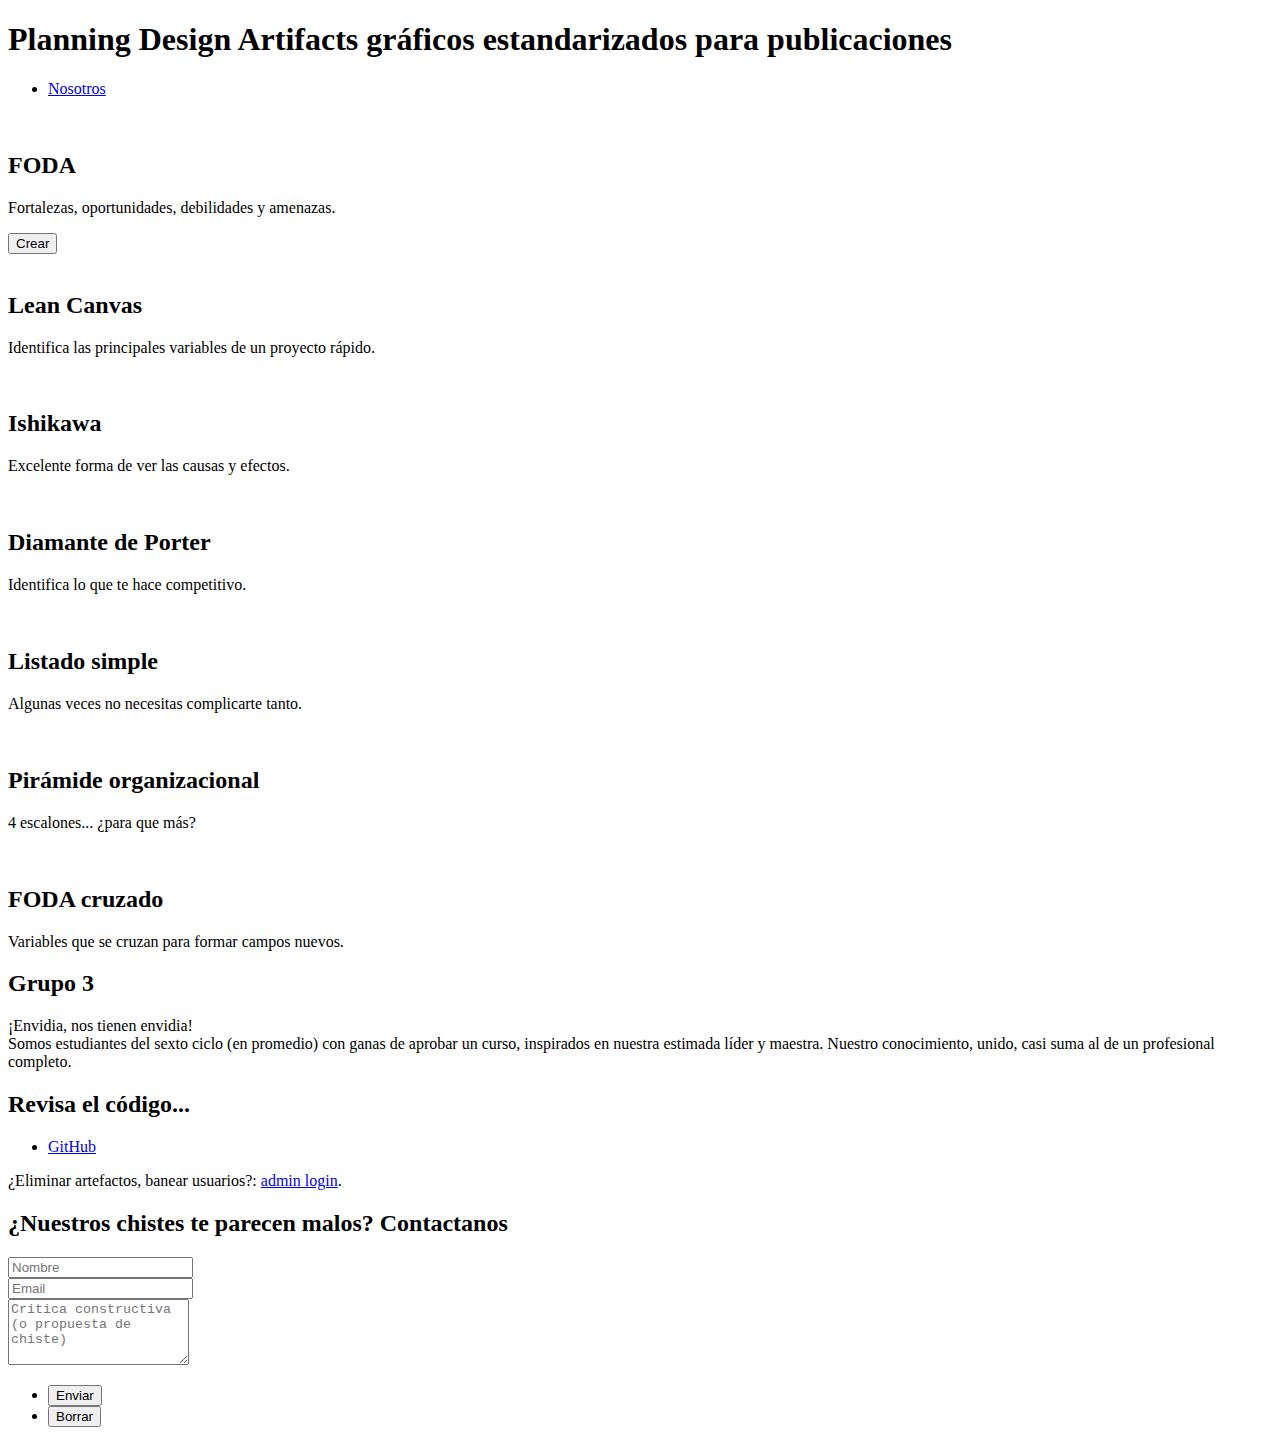
==== src/main/resources/templates/index.html @ 967a8eea "Added new files: Comment class (but not model), and EmailService. Reconfigured Spring Security. Mino" ====
<!DOCTYPE HTML>
<html lang="es">
<head>
    <title>PDA: Gráficos Estandarizados</title>
    <meta charset="utf-8"/>
    <meta content="width=device-width, initial-scale=1, user-scalable=no" name="viewport"/>
    <link rel="stylesheet" th:href="@{/css/main.css}"/>
    <noscript>
        <link rel="stylesheet" th:href="@{/css/noscript.css}"/>
    </noscript>
</head>
<body class="is-preload">

<!-- Wrapper -->
<div id="wrapper">

    <!-- Header -->
    <header id="header">
        <h1><a th:href="@{/}"><strong>Planning Design Artifacts</strong> gráficos estandarizados para
            publicaciones</a></h1>
        <nav>
            <ul>
                <li><a class="icon solid fa-info-circle" href="#footer">Nosotros</a></li>
            </ul>
        </nav>
    </header>

    <!-- Main -->
    <div id="main">
        <article class="thumb">
            <a class="image" th:href="@{/images/fulls/1.png}"><img alt="" th:src="@{/images/thumbs/1.png}"/></a>
            <h2>FODA</h2>
            <p>Fortalezas, oportunidades, debilidades y amenazas.</p>
            <button class="primary">Crear</button>
        </article>
        <article class="thumb">
            <a class="image" th:href="@{/images/fulls/2.png}"><img alt="" th:src="@{/images/thumbs/2.png}"/></a>
            <h2>Lean Canvas</h2>
            <p>Identifica las principales variables de un proyecto rápido.</p>
        </article>
        <article class="thumb">
            <a class="image" th:href="@{/images/fulls/3.png}"><img alt="" th:src="@{/images/thumbs/3.png}"/></a>
            <h2>Ishikawa</h2>
            <p>Excelente forma de ver las causas y efectos.</p>
        </article>
        <article class="thumb">
            <a class="image" th:href="@{/images/fulls/4.png}"><img alt="" th:src="@{/images/thumbs/4.png}"/></a>
            <h2>Diamante de Porter</h2>
            <p>Identifica lo que te hace competitivo.</p>
        </article>
        <article class="thumb">
            <a class="image" th:href="@{/images/fulls/5.png}"><img alt="" th:src="@{/images/thumbs/5.png}"/></a>
            <h2>Listado simple</h2>
            <p>Algunas veces no necesitas complicarte tanto.</p>
        </article>
        <article class="thumb">
            <a class="image" th:href="@{/images/fulls/6.png}"><img alt="" th:src="@{/images/thumbs/6.png}"/></a>
            <h2>Pirámide organizacional</h2>
            <p>4 escalones... ¿para que más?</p>
        </article>
        <article class="thumb">
            <a class="image" th:href="@{/images/fulls/7.png}"><img alt="" th:src="@{/images/thumbs/7.png}"/></a>
            <h2>FODA cruzado</h2>
            <p>Variables que se cruzan para formar campos nuevos.</p>
        </article>
    </div>

    <!-- Footer -->
    <footer class="panel" id="footer">
        <div class="inner split">
            <div>
                <section>
                    <h2>Grupo 3</h2>
                    <p>¡Envidia, nos tienen envidia!<br>
                        Somos estudiantes del sexto ciclo (en promedio) con ganas de aprobar un curso, inspirados en
                        nuestra estimada líder y maestra. Nuestro conocimiento, unido, casi suma al de un profesional
                        completo.</p>
                </section>
                <section>
                    <h2>Revisa el código...</h2>
                    <ul class="icons">
                        <li><a class="icon brands fa-github" href="#"><span class="label">GitHub</span></a></li>
                    </ul>
                </section>
                <p class="copyright">
                    ¿Eliminar artefactos, banear usuarios?: <a href="/login">admin login</a>.
                </p>
            </div>
            <div>
                <section>
                    <h2>¿Nuestros chistes te parecen malos? Contactanos</h2>
                    <form action="/comentarios" method="post">
                        <div class="fields">
                            <div class="field half">
                                <input id="name" name="name" placeholder="Nombre" type="text"/>
                            </div>
                            <div class="field half">
                                <input id="email" name="email" placeholder="Email" type="text"/>
                            </div>
                            <div class="field">
                                <textarea id="message" name="message"
                                          placeholder="Critica constructiva (o propuesta de chiste)"
                                          rows="4"></textarea>
                            </div>
                        </div>
                        <ul class="actions">
                            <li><input class="primary" type="submit" value="Enviar"/></li>
                            <li><input type="reset" value="Borrar"/></li>
                        </ul>
                    </form>
                </section>
            </div>
        </div>
    </footer>

</div>

<!-- Scripts -->
<script th:src="@{/js/jquery.min.js}"></script>
<script th:src="@{/js/jquery.poptrox.min.js}"></script>
<script th:src="@{/js/browser.min.js}"></script>
<script th:src="@{/js/breakpoints.min.js}"></script>
<script th:src="@{/js/util.js}"></script>
<script th:src="@{/js/main.js}"></script>

</body>
</html>
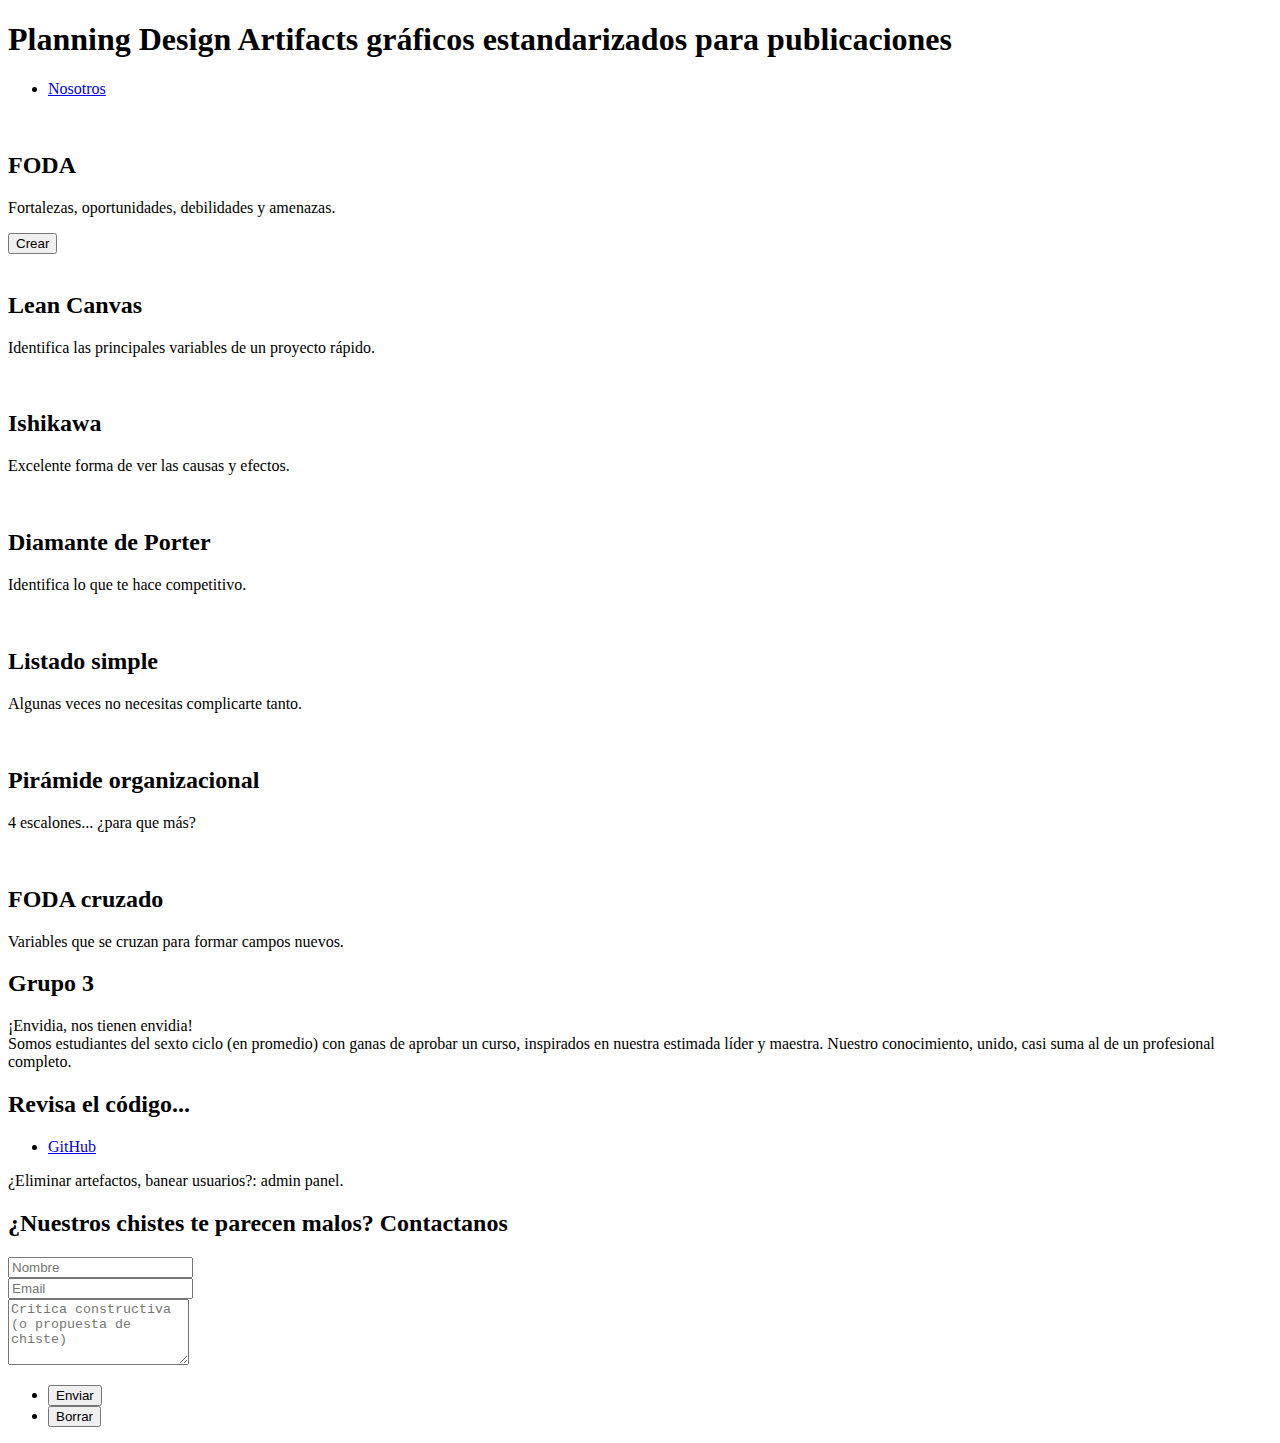
==== commit b40c5e77: "Merge pull request #3 from duberlyguarnizofuentesrivera/master" ====
--- a/src/main/resources/templates/index.html
+++ b/src/main/resources/templates/index.html
@@ -83,13 +83,14 @@
                     </ul>
                 </section>
                 <p class="copyright">
-                    ¿Eliminar artefactos, banear usuarios?: <a href="/login">admin login</a>.
+                    ¿Eliminar artefactos, banear usuarios?: <a th:href="@{/admin}">admin panel</a>.
                 </p>
             </div>
             <div>
                 <section>
                     <h2>¿Nuestros chistes te parecen malos? Contactanos</h2>
-                    <form action="/comentarios" method="post">
+                    <form action="/comentarios" enctype="application/x-www-form-urlencoded" method="post"
+                          th:action="@{/comentarios}">
                         <div class="fields">
                             <div class="field half">
                                 <input id="name" name="name" placeholder="Nombre" type="text"/>
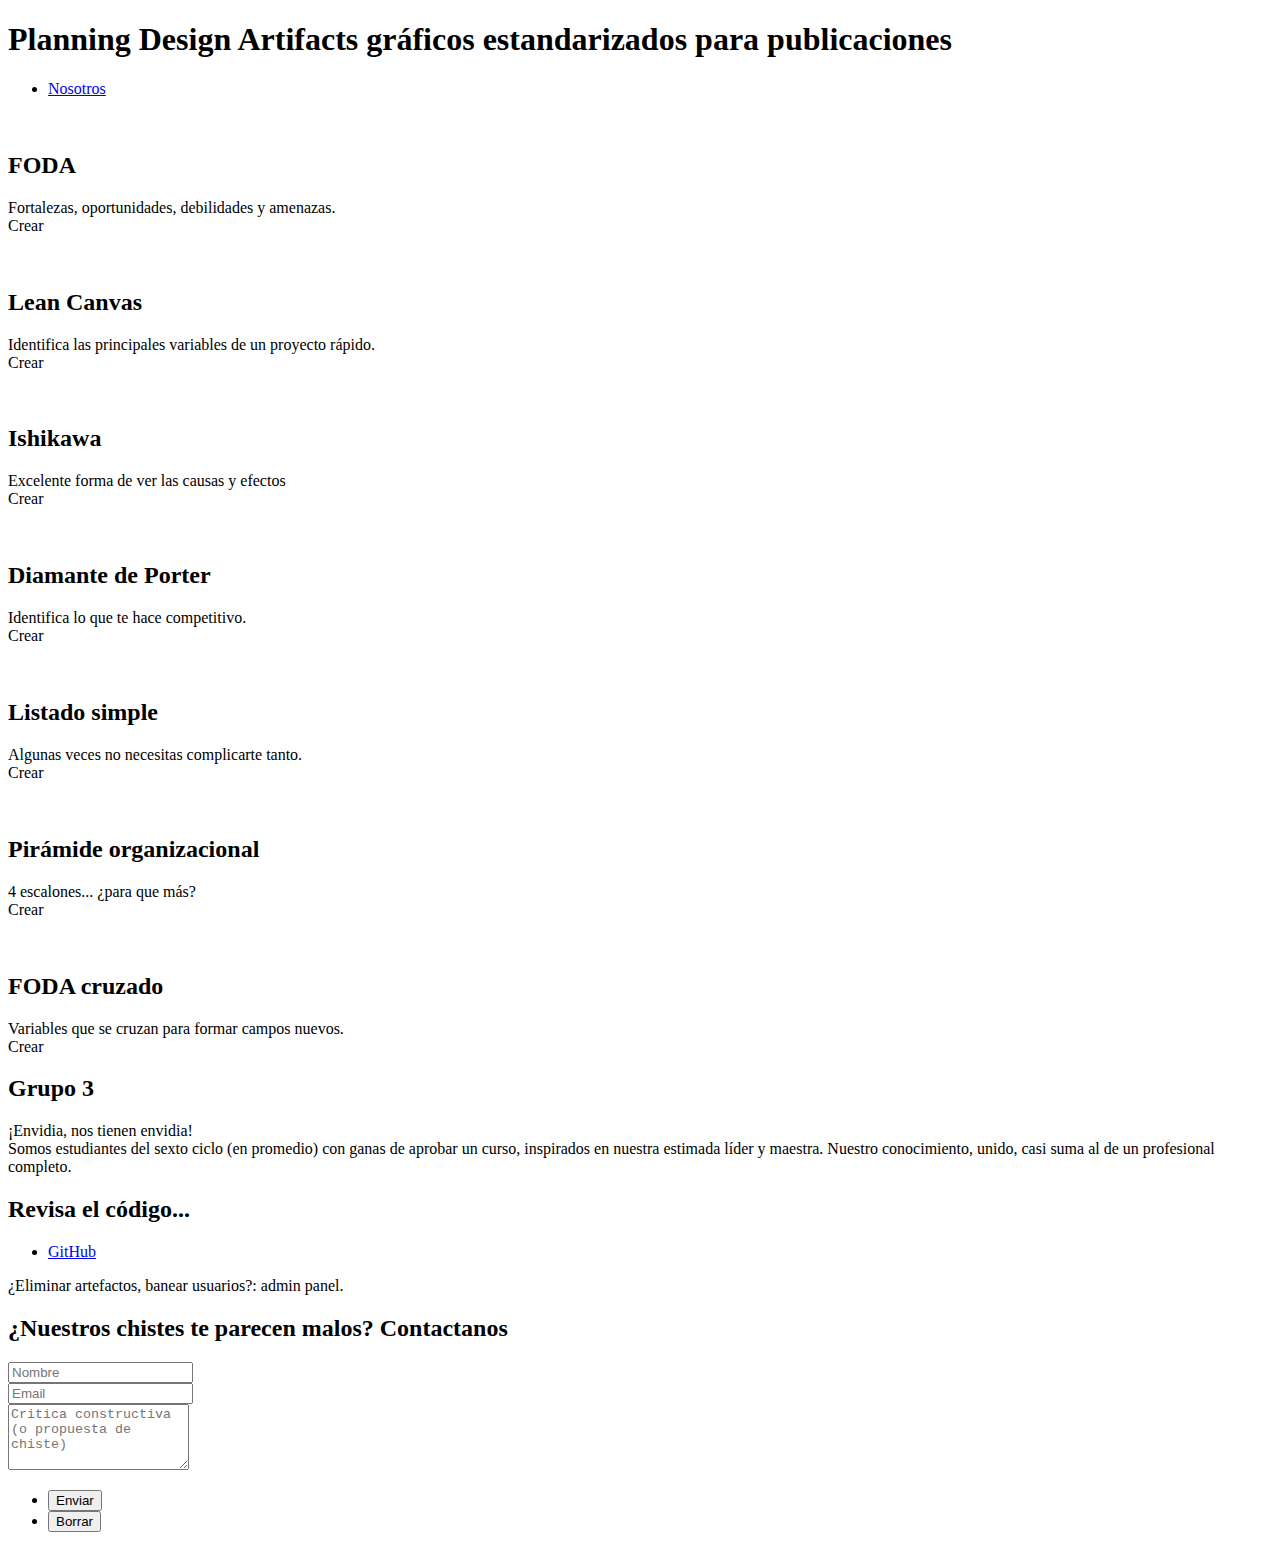
==== commit 467c0738: "Merge pull request #8 from duberlyguarnizofuentesrivera/master" ====
--- a/src/main/resources/templates/index.html
+++ b/src/main/resources/templates/index.html
@@ -3,7 +3,8 @@
 <head>
     <title>PDA: Gráficos Estandarizados</title>
     <meta charset="utf-8"/>
-    <meta content="width=device-width, initial-scale=1, user-scalable=no" name="viewport"/>
+    <meta content="width=device-width, initial-scale=1, user-scalable=yes" name="viewport"/>
+    <meta name="Creación automática de artefactos visuales para su uso en publicaciones con estándares APA y otros.">
     <link rel="stylesheet" th:href="@{/css/main.css}"/>
     <noscript>
         <link rel="stylesheet" th:href="@{/css/noscript.css}"/>
@@ -26,42 +27,41 @@
     </header>
 
     <!-- Main -->
-    <div id="main">
+    <div id="main" style="flex-direction: unset;!important;">
         <article class="thumb">
             <a class="image" th:href="@{/images/fulls/1.png}"><img alt="" th:src="@{/images/thumbs/1.png}"/></a>
             <h2>FODA</h2>
-            <p>Fortalezas, oportunidades, debilidades y amenazas.</p>
-            <button class="primary">Crear</button>
+            <p>Fortalezas, oportunidades, debilidades y amenazas.<br><a class="button primary">Crear</a></p>
         </article>
         <article class="thumb">
             <a class="image" th:href="@{/images/fulls/2.png}"><img alt="" th:src="@{/images/thumbs/2.png}"/></a>
             <h2>Lean Canvas</h2>
-            <p>Identifica las principales variables de un proyecto rápido.</p>
+            <p>Identifica las principales variables de un proyecto rápido.<br><a class="button primary">Crear</a></p>
         </article>
         <article class="thumb">
             <a class="image" th:href="@{/images/fulls/3.png}"><img alt="" th:src="@{/images/thumbs/3.png}"/></a>
             <h2>Ishikawa</h2>
-            <p>Excelente forma de ver las causas y efectos.</p>
+            <p>Excelente forma de ver las causas y efectos<br><a class="button primary">Crear</a></p>
         </article>
         <article class="thumb">
             <a class="image" th:href="@{/images/fulls/4.png}"><img alt="" th:src="@{/images/thumbs/4.png}"/></a>
             <h2>Diamante de Porter</h2>
-            <p>Identifica lo que te hace competitivo.</p>
+            <p>Identifica lo que te hace competitivo.<br><a class="button primary">Crear</a></p>
         </article>
         <article class="thumb">
             <a class="image" th:href="@{/images/fulls/5.png}"><img alt="" th:src="@{/images/thumbs/5.png}"/></a>
             <h2>Listado simple</h2>
-            <p>Algunas veces no necesitas complicarte tanto.</p>
+            <p>Algunas veces no necesitas complicarte tanto.<br><a class="button primary">Crear</a></p>
         </article>
         <article class="thumb">
             <a class="image" th:href="@{/images/fulls/6.png}"><img alt="" th:src="@{/images/thumbs/6.png}"/></a>
             <h2>Pirámide organizacional</h2>
-            <p>4 escalones... ¿para que más?</p>
+            <p>4 escalones... ¿para que más?<br><a class="button primary">Crear</a></p>
         </article>
         <article class="thumb">
             <a class="image" th:href="@{/images/fulls/7.png}"><img alt="" th:src="@{/images/thumbs/7.png}"/></a>
             <h2>FODA cruzado</h2>
-            <p>Variables que se cruzan para formar campos nuevos.</p>
+            <p>Variables que se cruzan para formar campos nuevos.<br><a class="button primary">Crear</a></p>
         </article>
     </div>
 
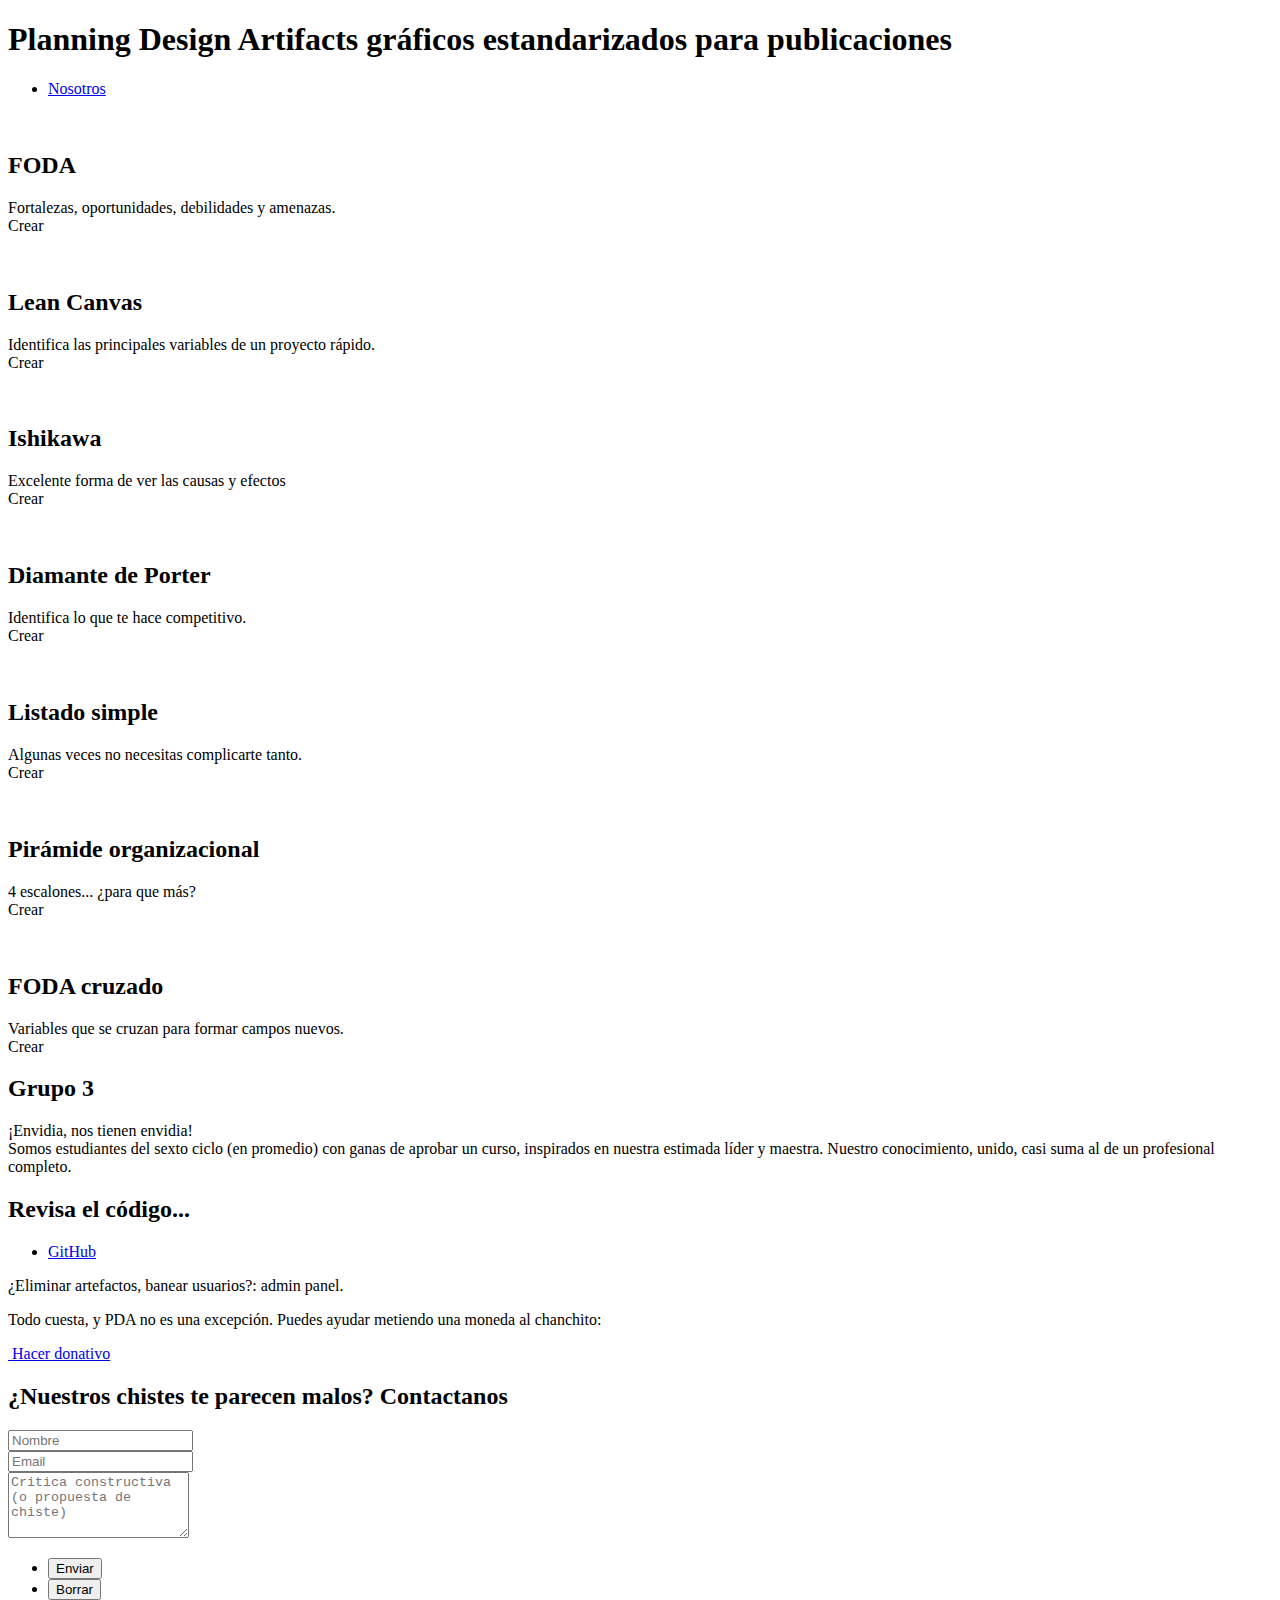
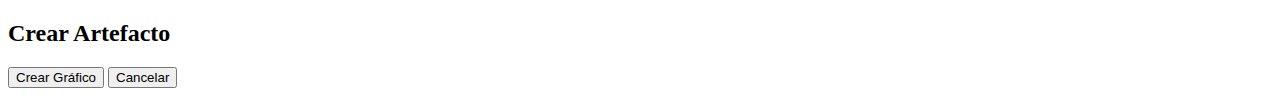
==== commit 4ad781b3: "Added form and popup for creation of graphs. Added new JS file: forms.js. Added loggers to some cont" ====
--- a/src/main/resources/templates/index.html
+++ b/src/main/resources/templates/index.html
@@ -31,17 +31,21 @@
         <article class="thumb">
             <a class="image" th:href="@{/images/fulls/1.png}"><img alt="" th:src="@{/images/thumbs/1.png}"/></a>
             <h2>FODA</h2>
-            <p>Fortalezas, oportunidades, debilidades y amenazas.<br><a class="button primary">Crear</a></p>
+            <p>Fortalezas, oportunidades, debilidades y amenazas.<br><a class="button primary"
+                                                                        onclick="showCreationForm(1)">Crear</a></p>
         </article>
         <article class="thumb">
             <a class="image" th:href="@{/images/fulls/2.png}"><img alt="" th:src="@{/images/thumbs/2.png}"/></a>
             <h2>Lean Canvas</h2>
-            <p>Identifica las principales variables de un proyecto rápido.<br><a class="button primary">Crear</a></p>
+            <p>Identifica las principales variables de un proyecto rápido.<br><a class="button primary"
+                                                                                 onclick="showCreationForm(2)">Crear</a>
+            </p>
         </article>
         <article class="thumb">
             <a class="image" th:href="@{/images/fulls/3.png}"><img alt="" th:src="@{/images/thumbs/3.png}"/></a>
             <h2>Ishikawa</h2>
-            <p>Excelente forma de ver las causas y efectos<br><a class="button primary">Crear</a></p>
+            <p>Excelente forma de ver las causas y efectos<br><a class="button primary" onclick="showCreationForm(3)">Crear</a>
+            </p>
         </article>
         <article class="thumb">
             <a class="image" th:href="@{/images/fulls/4.png}"><img alt="" th:src="@{/images/thumbs/4.png}"/></a>
@@ -79,12 +83,20 @@
                 <section>
                     <h2>Revisa el código...</h2>
                     <ul class="icons">
-                        <li><a class="icon brands fa-github" href="#"><span class="label">GitHub</span></a></li>
+                        <li><a class="icon brands fa-github"
+                               href="https://github.com/duberlyguarnizofuentesrivera/DesignArtifacts"><span
+                                class="label">GitHub</span></a></li>
                     </ul>
                 </section>
-                <p class="copyright">
-                    ¿Eliminar artefactos, banear usuarios?: <a th:href="@{/admin}">admin panel</a>.
-                </p>
+                <div>
+                    <p class="copyright">
+                        ¿Eliminar artefactos, banear usuarios?: <a th:href="@{/admin}">admin panel</a>.
+                    </p>
+                </div>
+                <div>
+                    <p>Todo cuesta, y PDA no es una excepción. Puedes ayudar metiendo una moneda al chanchito:</p>
+                    <a class="button icon solid fa-piggy-bank" href="#">&nbsp;Hacer donativo</a>
+                </div>
             </div>
             <div>
                 <section>
@@ -113,16 +125,40 @@
             </div>
         </div>
     </footer>
+</div>
+<!--popup form-->
+<!-- [1] -->
+<div aria-hidden="true" class="modal" id="graph-creation-form">
+    <!-- [2] -->
+    <div class="modal__overlay" tabindex="-1">
+        <!-- [3] -->
+        <div aria-labelledby="graph-creation-form-title" aria-modal="true" class="modal__container" role="dialog">
+            <header>
+                <h2 id="graph-creation-form-title">Crear Artefacto</h2>
+            </header>
+            <main class="modal__content" id="graph-creation-form-content">
+                <form class="form-container" id="graph-creation-form-controls">
 
+                </form>
+            </main>
+            <footer class="modal__footer">
+                <button class="button primary" id="btn-create-graph" name="createAdmin">Crear Gráfico</button>
+                <button class="button" id="btn-close-new-graph-popup">Cancelar</button>
+            </footer>
+
+        </div>
+    </div>
 </div>
 
 <!-- Scripts -->
+<script th:src="@{/js/micromodal.min.js}"></script>
 <script th:src="@{/js/jquery.min.js}"></script>
 <script th:src="@{/js/jquery.poptrox.min.js}"></script>
 <script th:src="@{/js/browser.min.js}"></script>
 <script th:src="@{/js/breakpoints.min.js}"></script>
 <script th:src="@{/js/util.js}"></script>
 <script th:src="@{/js/main.js}"></script>
+<script th:src="@{/js/forms.js}"></script>
 
 </body>
 </html>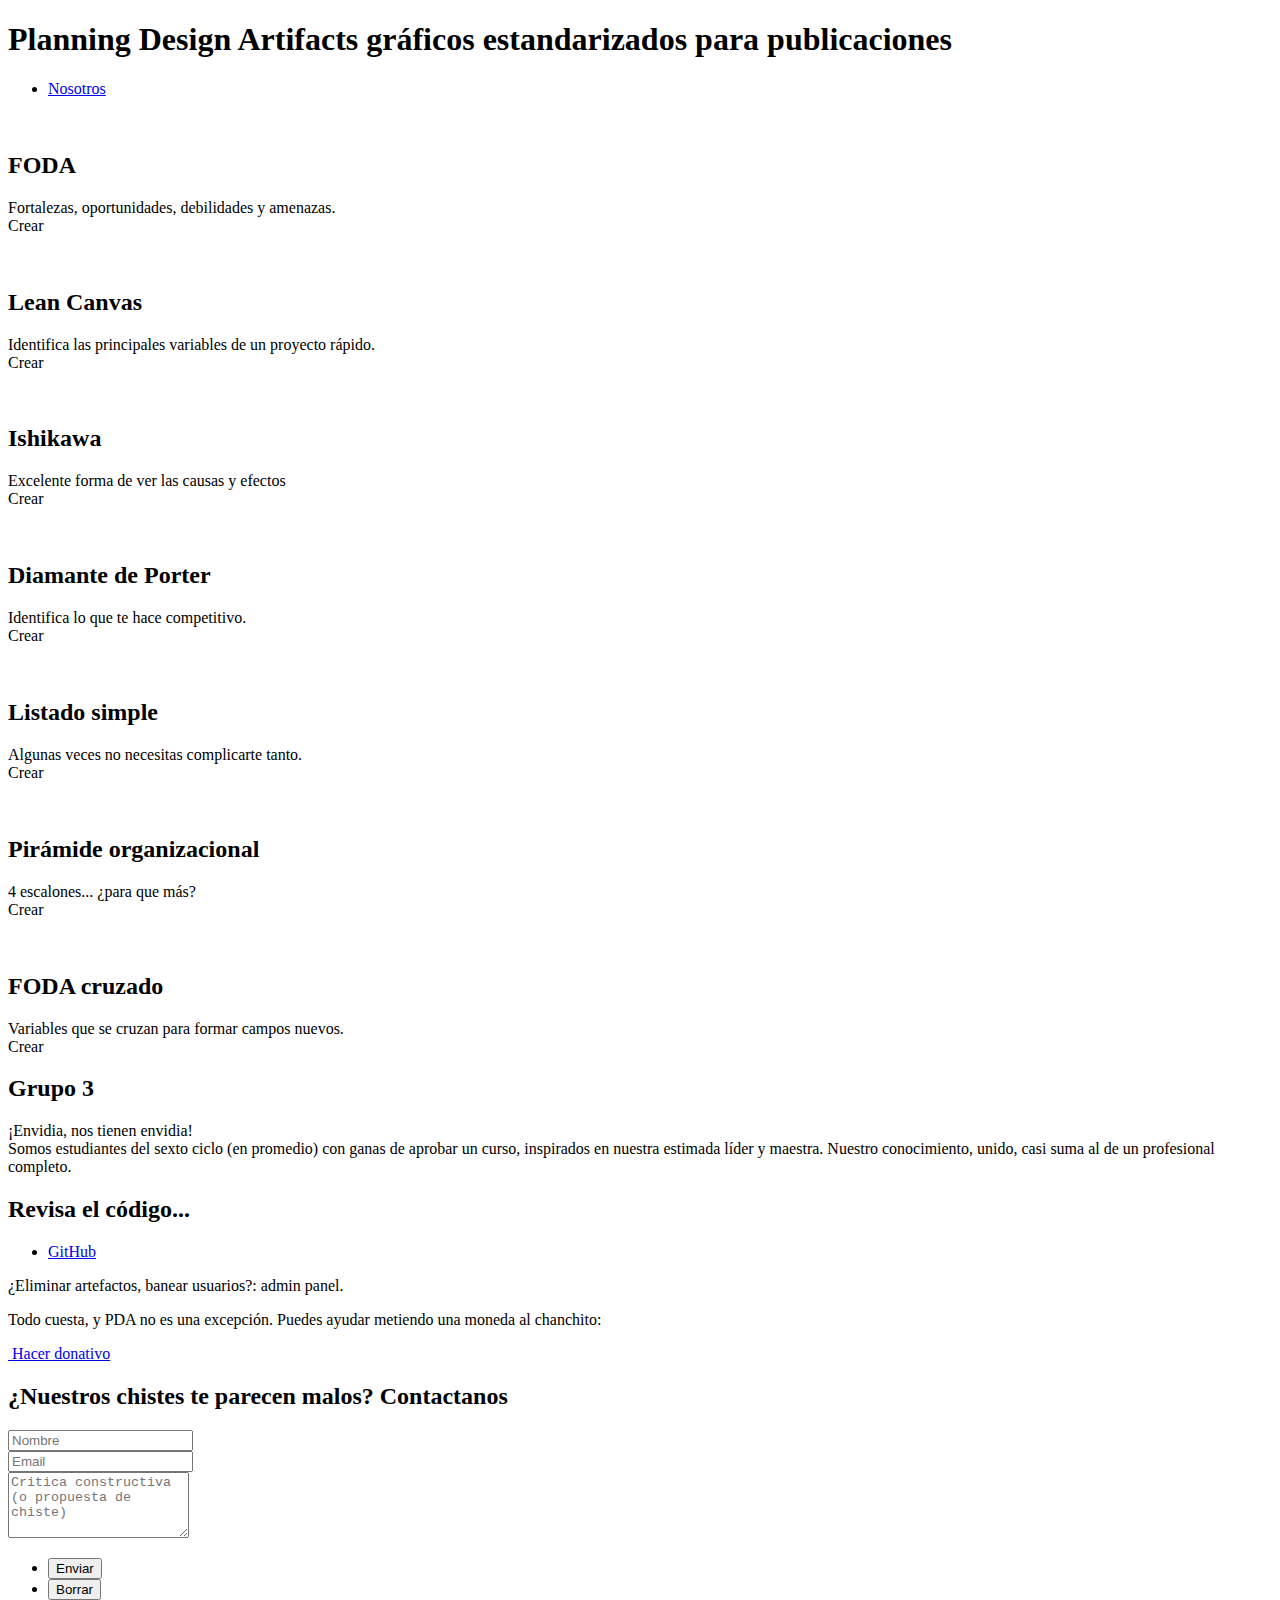
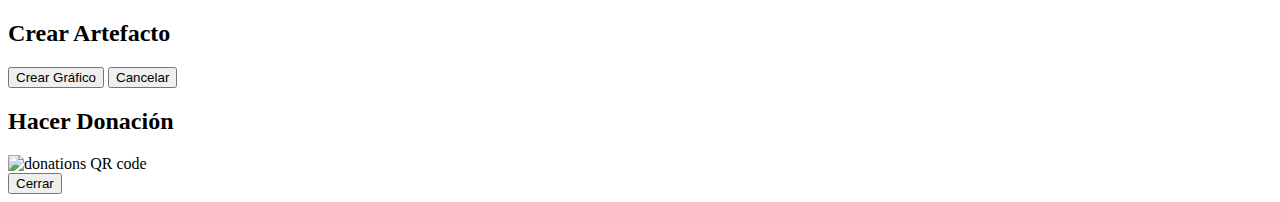
==== commit f648e1de: "Added a new popup in landing page for donations (added new css style for this popup, so it will be r" ====
--- a/src/main/resources/templates/index.html
+++ b/src/main/resources/templates/index.html
@@ -9,6 +9,10 @@
     <noscript>
         <link rel="stylesheet" th:href="@{/css/noscript.css}"/>
     </noscript>
+    <link rel="apple-touch-icon" sizes="180x180" th:href="@{/apple-touch-icon.png}">
+    <link rel="icon" sizes="32x32" th:href="@{/favicon-32x32.png}" type="image/png">
+    <link rel="icon" sizes="16x16" th:href="@{/favicon-16x16.png}" type="image/png">
+    <link rel="manifest" th:href="@{/site.webmanifest}">
 </head>
 <body class="is-preload">
 
@@ -95,7 +99,8 @@
                 </div>
                 <div>
                     <p>Todo cuesta, y PDA no es una excepción. Puedes ayudar metiendo una moneda al chanchito:</p>
-                    <a class="button icon solid fa-piggy-bank" href="#">&nbsp;Hacer donativo</a>
+                    <a class="button icon solid fa-piggy-bank" href="#" onclick="showDonations()">&nbsp;Hacer
+                        donativo</a>
                 </div>
             </div>
             <div>
@@ -130,7 +135,7 @@
 <!-- [1] -->
 <div aria-hidden="true" class="modal" id="graph-creation-form">
     <!-- [2] -->
-    <div class="modal__overlay" tabindex="-1">
+    <div class="modal__overlay_above" tabindex="-1">
         <!-- [3] -->
         <div aria-labelledby="graph-creation-form-title" aria-modal="true" class="modal__container" role="dialog">
             <header>
@@ -149,6 +154,25 @@
         </div>
     </div>
 </div>
+<!--popup donations-->
+<!-- [1] -->
+<div aria-hidden="true" class="modal" id="donations-modal">
+    <!-- [2] -->
+    <div class="modal__overlay" tabindex="-1">
+        <!-- [3] -->
+        <div aria-labelledby="graph-creation-form-title" aria-modal="true" class="modal__container" role="dialog">
+            <header>
+                <h2 id="donations-modal-header">Hacer Donación</h2>
+            </header>
+            <main class="modal__content" id="donations-modal-content">
+                <img alt="donations QR code" th:src="@{/images/site/yape_donation.jpg}" width="100%">
+            </main>
+            <footer class="modal__footer">
+                <button class="button" onclick="hideDonations()">Cerrar</button>
+            </footer>
+        </div>
+    </div>
+</div>
 
 <!-- Scripts -->
 <script th:src="@{/js/micromodal.min.js}"></script>
@@ -159,6 +183,7 @@
 <script th:src="@{/js/util.js}"></script>
 <script th:src="@{/js/main.js}"></script>
 <script th:src="@{/js/forms.js}"></script>
+<script th:src="@{/js/donations.js}"></script>
 
 </body>
 </html>